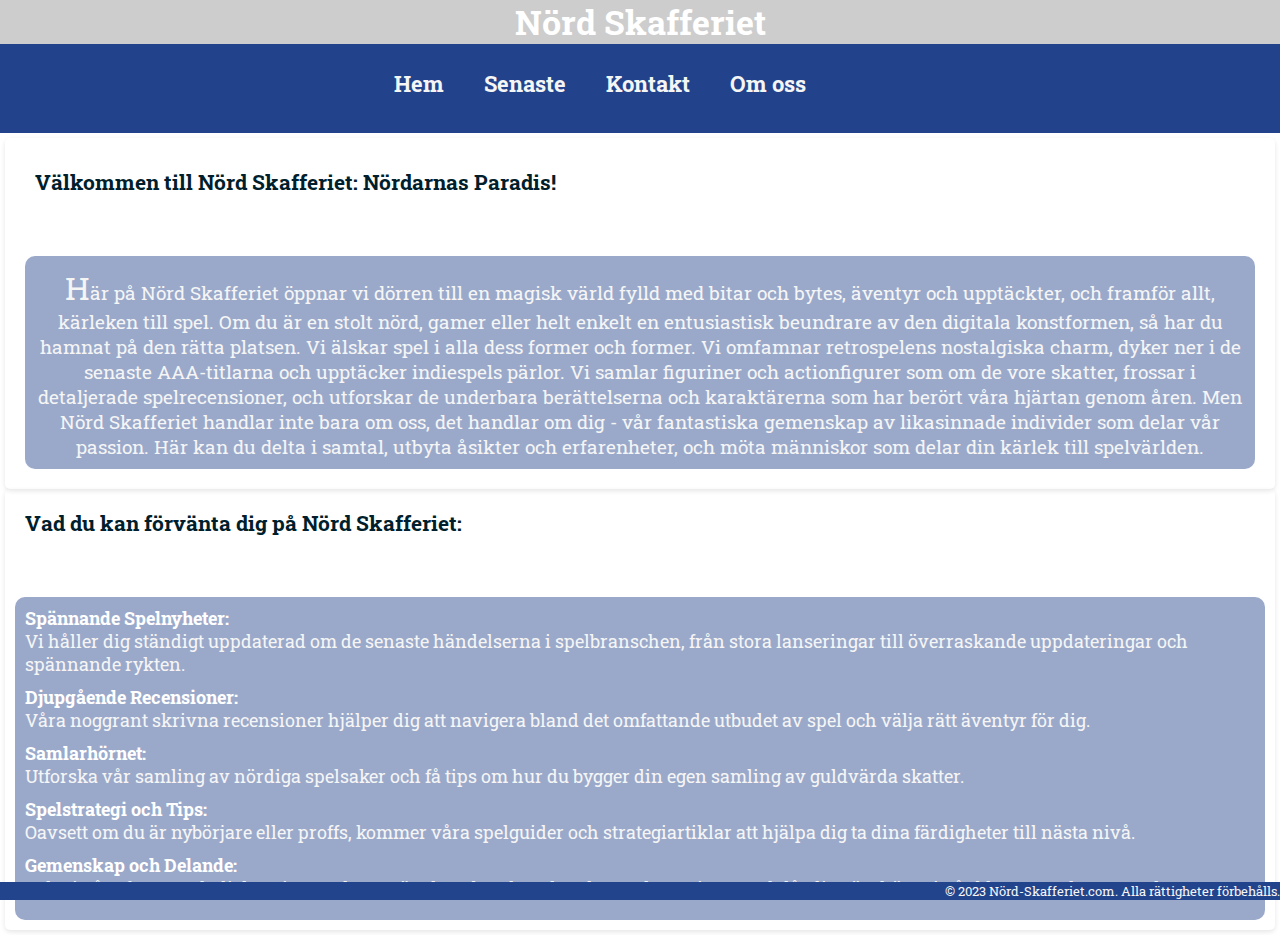
==== hem.html @ 87b06e84 "små fixar, snyggat till och fixat error via validator" ====
<!DOCTYPE html>
<html lang="sv">
  <head>
    <meta charset="UTF-8" />
    <meta name="viewport" content="width=device-width, initial-scale=1.0" />
    <title>Nörd Skafferiet</title>
    <link rel="stylesheet" href="style.css" />

    <link
      rel="stylesheet"
      href="https://cdnjs.cloudflare.com/ajax/libs/font-awesome/6.4.2/css/all.min.css"
      integrity="sha512-z3gLpd7yknf1YoNbCzqRKc4qyor8gaKU1qmn+CShxbuBusANI9QpRohGBreCFkKxLhei6S9CQXFEbbKuqLg0DA=="
      crossorigin="anonymous"
      referrerpolicy="no-referrer"
    />

    <link
      href="https://fonts.googleapis.com/css2?family=Montserrat:wght@500&family=Roboto+Slab&display=swap"
      rel="stylesheet"
    />
  </head>
  <body>
    <header>
      <h1>
        <img src="img/6.gif" alt="" /> Nörd Skafferiet
        <img src="img/6.gif" alt="" />
      </h1>
    </header>

    <nav>
      <ul>
        <li><a href="Hem.html">Hem</a></li>
        <li><a href="Senaste.html">Senaste</a></li>
        <li><a href="Kontakt.html">Kontakt</a></li>
        <li><a href="om-oss.html">Om oss</a></li>
        <li>
          <a
            href="https://www.linkedin.com/in/johan-bergstr%C3%B6m-a47b6b209/?lipi=urn%3Ali%3Apage%3Ad_flagship3_feed%3BHfw0n9OsQ%2BeOFCRbUtvhZQ%3D%3D"
            ><i class="fa-brands fa-linkedin fa-fade fa-2xl"></i
          ></a>
        </li>
        <li>
          <a href="https://www.youtube.com/channel/UCAAX5LhgOcbloCZ-iLi5SQQ"
            ><i
              class="fa-brands fa-youtube fa-fade fa-2xl"
              style="color: #db0000"
            ></i
          ></a>
        </li>
      </ul>
    </nav>

    <main>
      <section>
        <h2>Välkommen till Nörd Skafferiet: Nördarnas Paradis!</h2>
        <p>
          Här på Nörd Skafferiet öppnar vi dörren till en magisk värld fylld med
          bitar och bytes, äventyr och upptäckter, och framför allt, kärleken
          till spel. Om du är en stolt nörd, gamer eller helt enkelt en
          entusiastisk beundrare av den digitala konstformen, så har du hamnat
          på den rätta platsen. Vi älskar spel i alla dess former och former. Vi
          omfamnar retrospelens nostalgiska charm, dyker ner i de senaste
          AAA-titlarna och upptäcker indiespels pärlor. Vi samlar figuriner och
          actionfigurer som om de vore skatter, frossar i detaljerade
          spelrecensioner, och utforskar de underbara berättelserna och
          karaktärerna som har berört våra hjärtan genom åren. Men Nörd
          Skafferiet handlar inte bara om oss, det handlar om dig - vår
          fantastiska gemenskap av likasinnade individer som delar vår passion.
          Här kan du delta i samtal, utbyta åsikter och erfarenheter, och möta
          människor som delar din kärlek till spelvärlden.
        </p>
      </section>

      <section class="section1">
        <h2>Vad du kan förvänta dig på Nörd Skafferiet:</h2>
        <ul>
          <li>
            <h4>Spännande Spelnyheter:</h4>
            Vi håller dig ständigt uppdaterad om de senaste händelserna i
            spelbranschen, från stora lanseringar till överraskande
            uppdateringar och spännande rykten.
          </li>

          <li>
            <h4>Djupgående Recensioner:</h4>
            Våra noggrant skrivna recensioner hjälper dig att navigera bland det
            omfattande utbudet av spel och välja rätt äventyr för dig.
          </li>

          <li>
            <h4>Samlarhörnet:</h4>
            Utforska vår samling av nördiga spelsaker och få tips om hur du
            bygger din egen samling av guldvärda skatter.
          </li>

          <li>
            <h4>Spelstrategi och Tips:</h4>
            Oavsett om du är nybörjare eller proffs, kommer våra spelguider och
            strategiartiklar att hjälpa dig ta dina färdigheter till nästa nivå.
          </li>

          <li>
            <h4>Gemenskap och Delande:</h4>
            Delta i våra forum och diskussioner, skapa vänskapsband med andra
            spelentusiaster och låt din röst höras i vår blomstrande gemenskap.
          </li>
        </ul>
      </section>
    </main>

    <footer>
      &copy; 2023 Nörd-Skafferiet.com. Alla rättigheter förbehålls.
    </footer>
  </body>
</html>
---- style.css ----
/* Gemensam style för allt på webbplatsen */
* {
  font-family: "Roboto Slab", serif;
  padding: 0;
  margin: 0;
  box-sizing: border-box;
}

/* Bakgrundsbild  */
body {
  background-image: url(img/engin-akyurt-BawjznQ3Q8U-unsplash3.jpg);
}

/* style för sidhuvudet */
header {
  background-color: #4444;
}

/* Gemensam style för rubriker */
h1,
h2,
h3,
h4,
h5 {
  color: white;
}

h1 {
  text-align: center;
  font-size: 2.1rem;
}

h2 {
  font-size: 1.3rem;
  padding: 10px;
}

h3 {
  font-size: 1.4rem;
  color: #001e2c;
  padding-left: 30px;
  padding-top: 50px;
}

p::first-letter {
  font-size: xx-large;
}

/* style för stycken */
p {
  background-color: #22448c75;
  padding: 10px;
  border-radius: 10px;
  text-align: center;
  color: whitesmoke;
  font-size: 1.2rem;
}

/* style för navigering */
.nav-menu {
  display: flex;
  justify-content: space-between;
  align-items: center;
  gap: 60px;
}

nav {
  background-color: #22438c;
  color: whitesmoke;
}

li::marker {
  font-size: 1.2em;
  color: #001e2c;
}

nav ul {
  list-style: none;
  display: flex;
  justify-content: center;
  padding: 25px 0;
}

nav li {
  margin: 0 20px;
}

nav a {
  text-decoration: none;
  color: whitesmoke;
  font-weight: bold;
  font-size: 1.4rem;
}

nav a:hover {
  background-color: rgb(0, 137, 179);
  border-radius: 50px;
  padding: 15px;
  cursor: pointer;
  transition: all 0.2s;
}

/* style för "om oss"-section */
.om-oss-section {
  width: 700px;
}

/* style för huvudinnehåll */
main {
  padding: 5px;
}

/* Gemensam style för artiklar */
.artikel1,
.artikel2,
.artikel3,
.artikel4 {
  text-align: left;
  padding-left: 30px;
  margin-bottom: 30px;
}

/* style för listor */
li {
  padding-bottom: 10px;
  color: whitesmoke;
  font-size: 1.1rem;
}

ul {
  background-color: #22448c75;
  padding: 10px;
  border-radius: 10px;
  list-style-type: none;
}

/* Gemensam style för sections */
.section1,
.section2 {
  padding: 10px;
}

section {
  padding: 20px;
  border-radius: 5px;
  box-shadow: 0 2px 5px rgba(0, 0, 0, 0.1);
}

/* style som gäller enbart sections2 */
.section2 {
  padding-left: 50px;
}

section h2 {
  color: #001e2c;
  margin-bottom: 50px;
}

/* style för sidfoten */
footer {
  font-size: 13px;
  position: fixed;
  left: 0;
  bottom: 0;
  width: 100%;
  background-color: #22448c;
  color: whitesmoke;
  text-align: right;
}

/* Stil för bilder i "om oss"-sections */
.om-oss img {
  border: solid;
  border-radius: 100%;
  float: right;
  max-width: 100%;
  height: auto;
}

/* style för upphovsrätt */
.copy {
  font-size: 11px;
  text-align: right;
}

/* style för tabeller */
table {
  background-color: gray;
  font-size: 12px;
  border-radius: 5px;
  border: solid #22448c;
}

th {
  background-color: rgb(194, 194, 194);
  border: solid #000c40;
  width: 100px;
  color: white;
  background-color: #22448c;
  font-weight: bold;
}

td {
  background-color: gray;
  text-align: center;
  border: solid #00091e;
  width: 50px;
  color: white;
  background-color: #22448c;
  font-weight: bold;
}

/* anpassning för mobiler (mobilanpassning) */
@media screen and (max-width: 768px) {
  nav ul {
    flex-direction: column;
    text-align: center;
  }

  img {
    max-width: 100%;
    height: auto;
  }

  nav li {
    margin: 10px 0;
  }

  .om-oss-section {
    max-width: 350px;
    text-align: center;
    justify-content: center;
    max-width: 100%;
    height: auto;
  }
}

meedia {
  .kfjgfkjg {
  }
  .jfgfjf {
  }
}
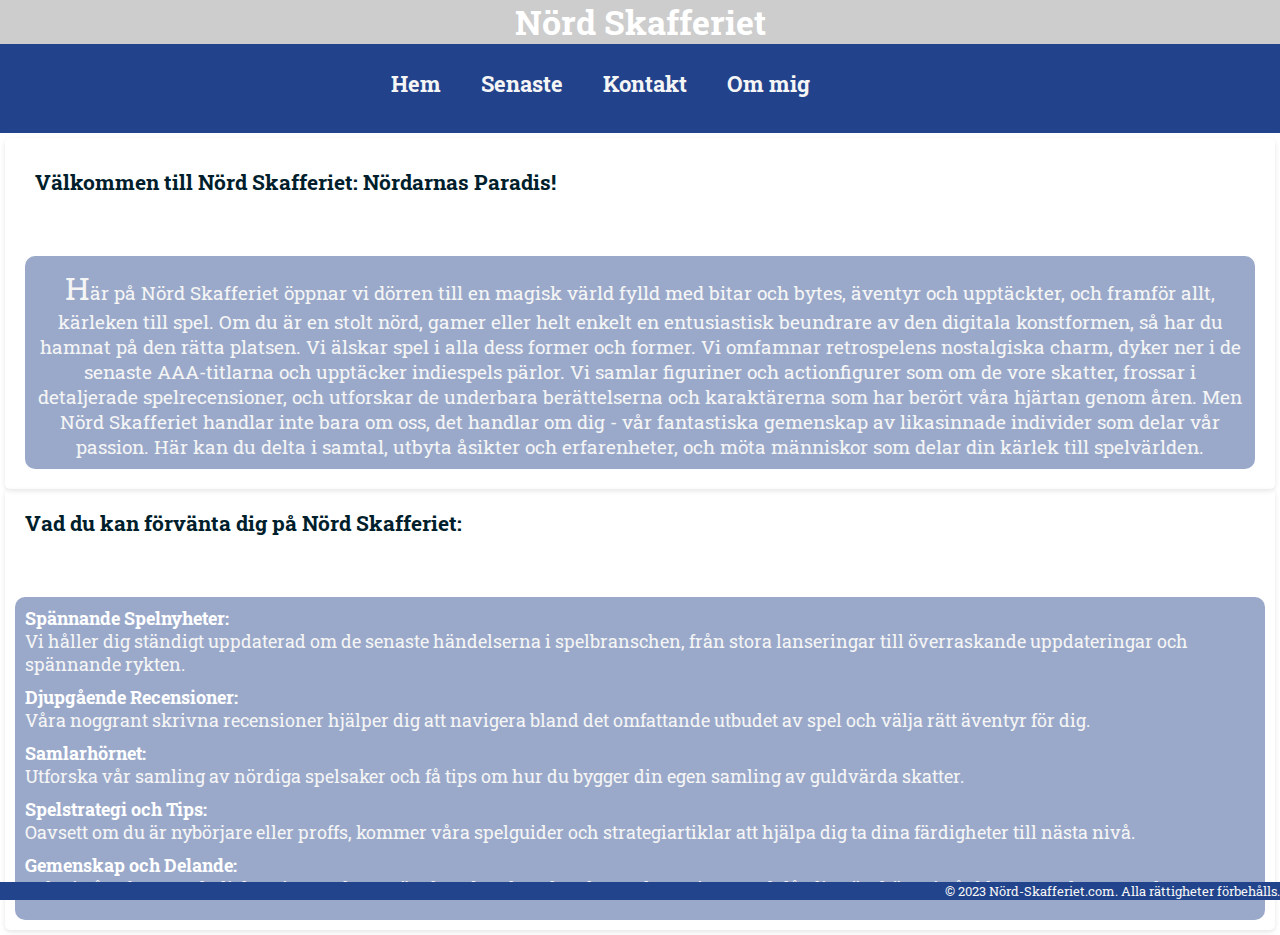
==== commit 1f4b0ce1: "små fixar, försökt fixa bilden på 'om mig' sidan, blev inte helt pjåkig. Skulle säga att sidan är he" ====
--- a/hem.html
+++ b/hem.html
@@ -32,7 +32,7 @@
         <li><a href="Hem.html">Hem</a></li>
         <li><a href="Senaste.html">Senaste</a></li>
         <li><a href="Kontakt.html">Kontakt</a></li>
-        <li><a href="om-oss.html">Om oss</a></li>
+        <li><a href="om-mig.html">Om mig</a></li>
         <li>
           <a
             href="https://www.linkedin.com/in/johan-bergstr%C3%B6m-a47b6b209/?lipi=urn%3Ali%3Apage%3Ad_flagship3_feed%3BHfw0n9OsQ%2BeOFCRbUtvhZQ%3D%3D"
--- a/style.css
+++ b/style.css
@@ -9,6 +9,7 @@
 /* Bakgrundsbild  */
 body {
   background-image: url(img/engin-akyurt-BawjznQ3Q8U-unsplash3.jpg);
+  background-size: cover;
 }
 
 /* style för sidhuvudet */
@@ -101,7 +102,7 @@
 }
 
 /* style för "om oss"-section */
-.om-oss-section {
+.om-mig-section {
   width: 700px;
 }
 
@@ -169,12 +170,13 @@
 }
 
 /* Stil för bilder i "om oss"-sections */
-.om-oss img {
+.om-mig img {
+  border-radius: 50%;
+  width: 500px;
+  position: relative;
   border: solid;
-  border-radius: 100%;
-  float: right;
-  max-width: 100%;
-  height: auto;
+  margin-left: 50rem;
+  bottom: 20rem;
 }
 
 /* style för upphovsrätt */
@@ -190,7 +192,7 @@
   border-radius: 5px;
   border: solid #22448c;
 }
-
+/* style för th elementet */
 th {
   background-color: rgb(194, 194, 194);
   border: solid #000c40;
@@ -199,7 +201,7 @@
   background-color: #22448c;
   font-weight: bold;
 }
-
+/* style för td elementet */
 td {
   background-color: gray;
   text-align: center;
@@ -222,11 +224,17 @@
     height: auto;
   }
 
+  .om-mig img {
+    margin-left: 0;
+    bottom: 0;
+    max-width: 100%;
+  }
+
   nav li {
     margin: 10px 0;
   }
 
-  .om-oss-section {
+  .om-mig-section {
     max-width: 350px;
     text-align: center;
     justify-content: center;
@@ -234,10 +242,3 @@
     height: auto;
   }
 }
-
-meedia {
-  .kfjgfkjg {
-  }
-  .jfgfjf {
-  }
-}
